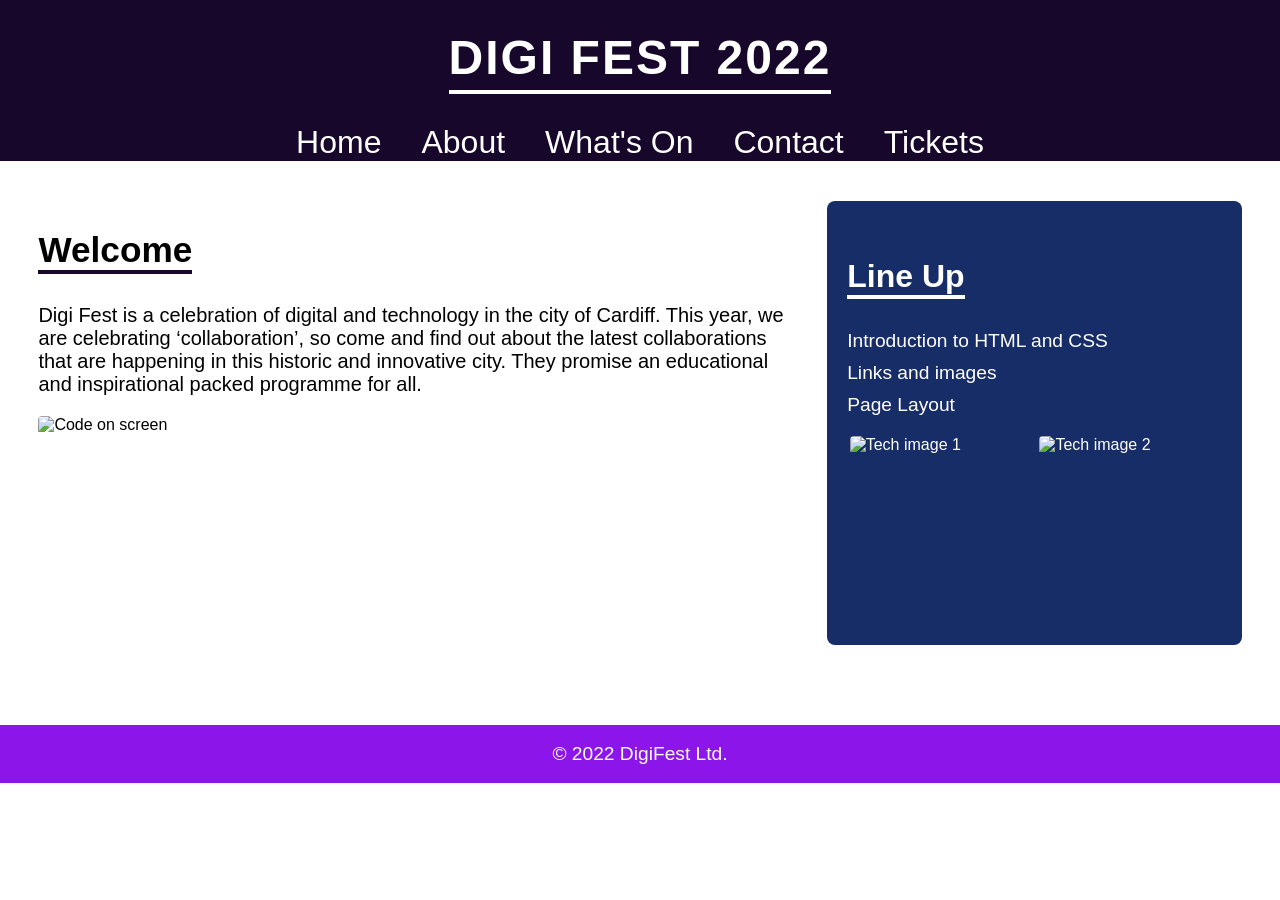
==== Page Layout -04/Structuring-a-webpage/index.html @ 68f84878 "complete exercise -04" ====
<!DOCTYPE html>
<html lang="en">
<head>
    <meta charset="UTF-8">
    <meta name="viewport" content="width=device-width, initial-scale=1.0">
    <title>DIGI FEST 2022</title>
    <link rel="stylesheet" href="style.css">
</head>
<body>
    <!-- Header -->
    <header>
        <h1>DIGI FEST 2022</h1>
        <nav>
            <ul>
                <li><a href="#">Home</a></li>
                <li><a href="#">About</a></li>
                <li><a href="#">What's On</a></li>
                <li><a href="#">Contact</a></li>
                <li><a href="#">Tickets</a></li>
            </ul>
        </nav>
    </header>
    <!-- Main Content -->
    <main>
        <section class="welcome-section">
            <h2>Welcome</h2>
            <p>Digi Fest is a celebration of digital and technology in the city of Cardiff. This year, we are celebrating ‘collaboration’, so come and find out about the latest collaborations that are happening in this historic and innovative city. They promise an educational and inspirational packed programme for all.</p>
            <img src="welcome.jpg" alt="Code on screen" class="welcome-img">
        </section>
        <aside class="lineup">
            <h2>Line Up</h2>
            <ul>
                <li>Introduction to HTML and CSS</li>
                <li>Links and images</li>
                <li>Page Layout</li>
            </ul>
            <div class="lineup-images">
                <img src="lineup1.jpg" alt="Tech image 1">
                <img src="lineup2.jpg" alt="Tech image 2">
            </div>
        </aside>
    </main>
    <!-- Footer -->
    <footer>
        &copy; 2022 DigiFest Ltd.
    </footer>
</body>
</html>
---- Page Layout -04/Structuring-a-webpage/style.css ----
/* General Styles */
body {
    margin: 0;
    font-family: Arial, sans-serif;
    background: #fff;
    color: #000;
}

header {
    background: #17072b;
    color: #fff;
    text-align: center;
    padding: 30px 0 0 0;
}

header h1 {
    font-family: Tahoma, Arial, sans-serif;
    font-weight: 700;
    margin: 0 0 10px 0;
    font-size: 3rem;
    letter-spacing: 2px;
    border-bottom: 4px solid #fff;
    display: inline-block;
    padding-bottom: 5px;
}

nav ul {
    list-style: none;
    padding: 0;
    margin: 20px 0 0 0;
    display: flex;
    justify-content: center;
    gap: 40px;
}

nav a {
    color: #fff;
    text-decoration: none;
    font-size: 2rem;
    font-family: Arial, sans-serif;
}

main {
    display: flex;
    justify-content: space-between;
    align-items: flex-start;
    padding: 40px 3% 40px 3%;
    gap: 40px;
}

.welcome-section {
    flex: 2;
}

.welcome-section h2 {
    font-size: 2.2rem;
    font-weight: 700;
    border-bottom: 4px solid #17072b;
    display: inline-block;
    margin-bottom: 10px;
}

.welcome-section p {
    font-size: 1.25rem;
    margin-bottom: 20px;
}

.welcome-img {
    width: 100%;
    max-width: 700px;
    border-radius: 4px;
    display: block;
}

.lineup {
    flex: 1;
    background: #172d67;
    color: #fff;
    padding: 30px 20px;
    border-radius: 8px;
    min-width: 320px;
}

.lineup h2 {
    font-size: 2rem;
    font-weight: 700;
    border-bottom: 4px solid #fff;
    display: inline-block;
    margin-bottom: 15px;
}

.lineup ul {
    list-style: none;
    padding: 0;
    margin-bottom: 20px;
}

.lineup li {
    font-size: 1.2rem;
    margin-bottom: 10px;
}

.lineup-images {
    display: flex;
    gap: 10px;
    justify-content: center;
}

.lineup-images img {
    width: 48%;
    aspect-ratio: 1/1;
    object-fit: cover;
    border-radius: 4px;
}

footer {
    background: #8c15e9;
    color: #fff;
    text-align: center;
    padding: 18px 0;
    font-size: 1.2rem;
    font-family: Arial, sans-serif;
    margin-top: 40px;
}

@media (max-width: 900px) {
    main {
        flex-direction: column;
        gap: 20px;
    }
    .lineup {
        min-width: unset;
    }
    .welcome-img {
        max-width: 100%;
    }
}
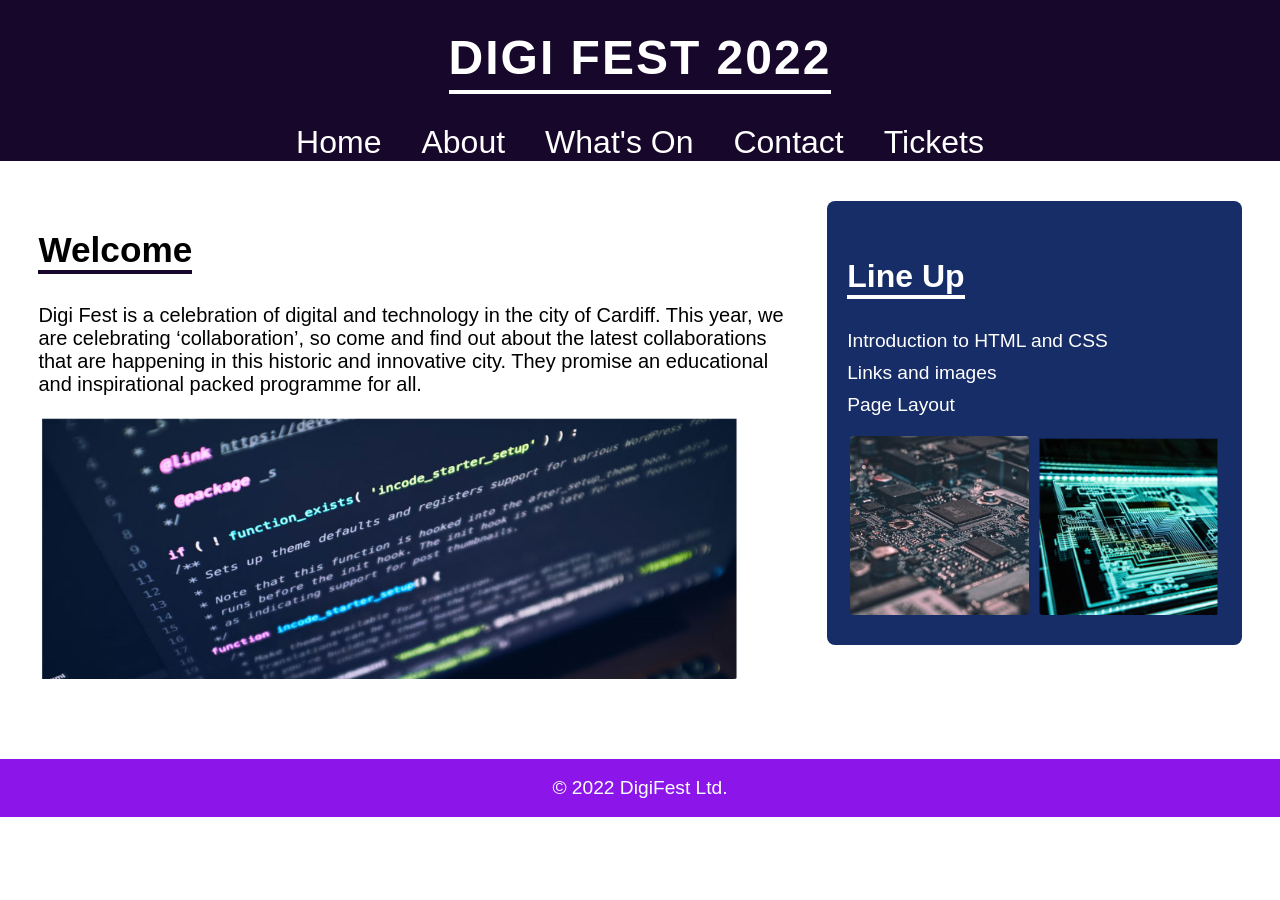
==== commit 49d4b7ad: "complete Exercise -04" ====
--- a/Page Layout -04/Structuring-a-webpage/index.html
+++ b/Page Layout -04/Structuring-a-webpage/index.html
@@ -25,7 +25,7 @@
         <section class="welcome-section">
             <h2>Welcome</h2>
             <p>Digi Fest is a celebration of digital and technology in the city of Cardiff. This year, we are celebrating ‘collaboration’, so come and find out about the latest collaborations that are happening in this historic and innovative city. They promise an educational and inspirational packed programme for all.</p>
-            <img src="welcome.jpg" alt="Code on screen" class="welcome-img">
+            <img src="welcome.png" alt="Code on screen" class="welcome-img">
         </section>
         <aside class="lineup">
             <h2>Line Up</h2>
@@ -36,7 +36,7 @@
             </ul>
             <div class="lineup-images">
                 <img src="lineup1.jpg" alt="Tech image 1">
-                <img src="lineup2.jpg" alt="Tech image 2">
+                <img src="lineup2.png" alt="Tech image 2">
             </div>
         </aside>
     </main>
